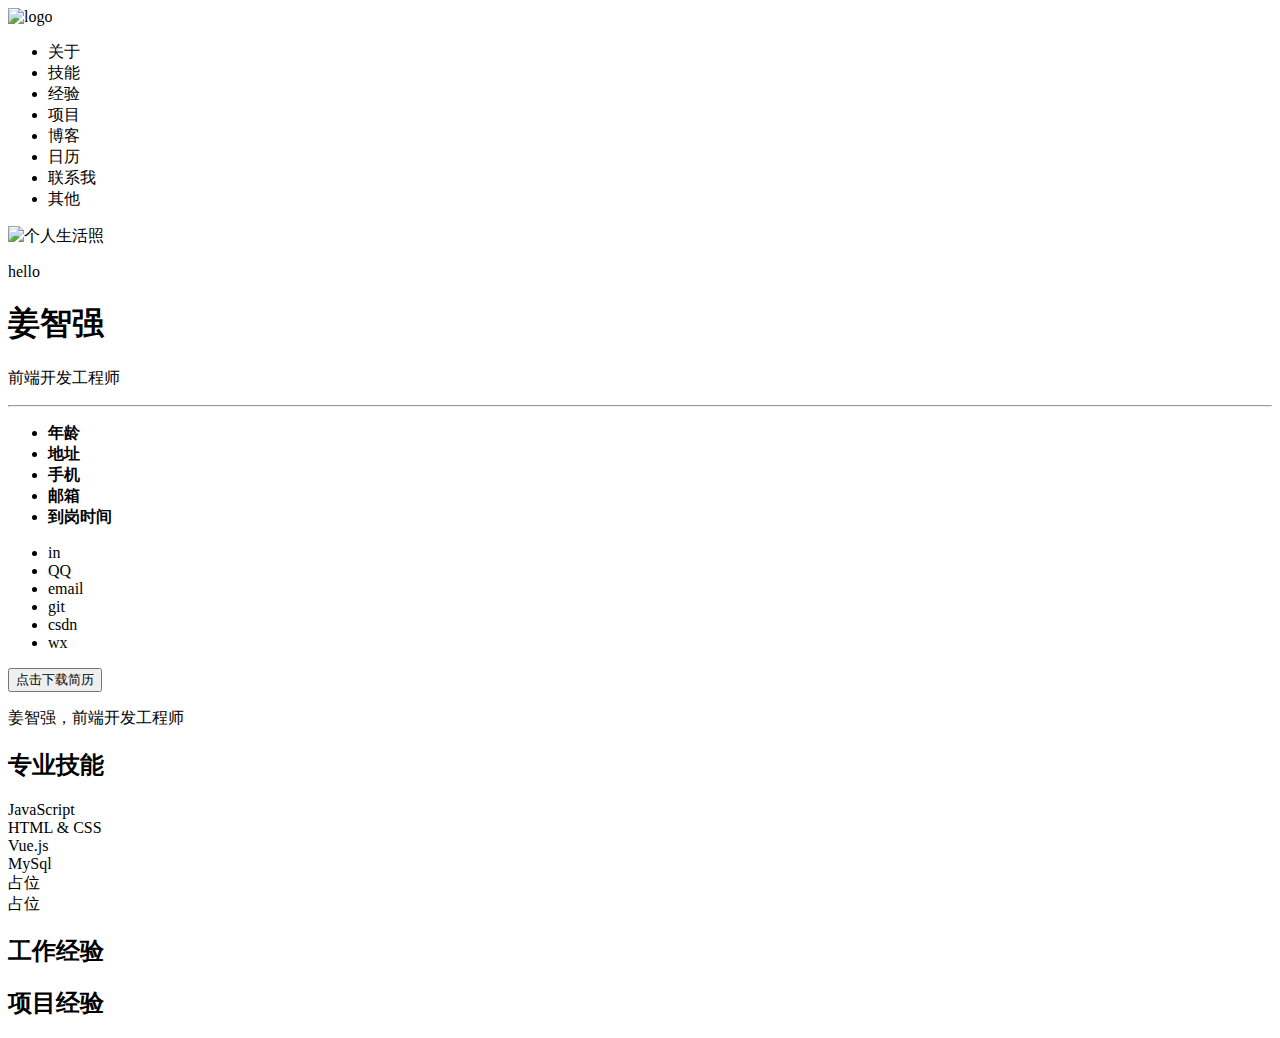
==== pages/index.html @ 35aa26c1 "个人简介，专业技能，工作经验，项目经验框架搭建完毕" ====
<!DOCTYPE html>
<html>
    <head>
        <title>姜先生</title>
    </head>
    <body>
        <!--顶部导航部分 Start-->
        <header>
            <img src="../img/logo.jpg" alt="logo" >
            <nav>
                <ul>
                    <li><a href="#1"></a>关于</li>
                    <li><a href="#2"></a>技能</li>
                    <li><a href="#3"></a>经验</li>
                    <li><a href="#4"></a>项目</li>
                    <li><a href="#5"></a>博客</li>
                    <li><a href="#6"></a>日历</li>
                    <li><a href="#7"></a>联系我</li>
                    <li><a href="#8"></a>其他</li>
                </ul>
            </nav>
        </header>
        <!--顶部导航部分 End-->
        <div class="banner"></div>
        <!--我的资料部分 Start-->
        <main>
            <div>
                <!--我的照片-->
                <div class="myPicture">
                    <img src="../img/myPicture.jpg" alt="个人生活照">
                </div>
                <!--我的简介-->
                <div class="myProfile">
                    <p class="hello">hello</p>
                    <h1 class="myName">姜智强</h1>
                    <p class="myOccupation">前端开发工程师</p>
                    <hr>
                    <ul>
                        <li>
                            <strong>年龄</strong>
                            <span></span>
                        </li>
                        <li>
                            <strong>地址</strong>
                            <span></span>
                        </li>
                        <li>
                            <strong>手机</strong>
                            <span></span>
                        </li>
                        <li>
                            <strong>邮箱</strong>
                            <span></span>
                        </li>
                        <li>
                            <strong>到岗时间</strong>
                            <span></span>
                        </li>
                    </ul>
                </div>
                <!--相关页面-->
                <footer class="relevant-Pages">
                    <ul>
                        <li>in</li>
                        <li>QQ</li>
                        <li>email</li>
                        <li>git</li>
                        <li>csdn</li>
                        <li>wx</li>
                    </ul>
                </footer>
            </div>
            <button>点击下载简历</button>
            <p>姜智强，前端开发工程师</p>
        </main>
        <!--我的资料部分 End-->
        <!--工作技能部分 Start-->
        <div class="mySkills">
            <h2>专业技能</h2>
            <div class="skill-6sm">
                <span>JavaScript</span>
            </div>
            <div class="skill-6sm">
                <span>HTML &amp; CSS</span>
            </div>
            <div class="skill-6sm">
                <span>Vue.js</span>
            </div>
            <div class="skill-6sm">
                <span>MySql</span>
            </div>
            <div class="skill-6sm">
                <span>占位</span>
            </div>
            <div class="skill-6sm">
                <span>占位</span>
            </div>
        </div>
        <!--工作技能部分 End-->
        <!--工作经验部分 Start-->
        <div class="work-Experience">
            <h2>工作经验</h2>
            <div class="exper-3sm">
                <span class="job-time"></span>
                <p class="company"></p>
                <p class="job-content"></p>
            </div>
            <div class="exper-3sm">
                <span class="job-time"></span>
                <p class="company"></p>
                <p class="job-content"></p>
            </div>
            <div class="exper-3sm">
                <span class="job-time"></span>
                <p class="company"></p>
                <p class="job-content"></p>
            </div>
        </div>
        <!--工作经验部分 End-->
        <!--项目经验部分 Start-->
        <div class="pro-Experience">
            <h2>项目经验</h2>
            <div class="pro-exper-3sm">
                <span class="job-time"></span>
                <p class="company"></p>
                <p class="pro-content"></p>
            </div>
            <div class="pro-exper-3sm">
                <span class="job-time"></span>
                <p class="company"></p>
                <p class="pro-content"></p>
            </div>
            <div class="pro-exper-3sm">
                <span class="job-time"></span>
                <p class="company"></p>
                <p class="pro-content"></p>
            </div>
        </div>
        <!--项目经验部分 End-->
    </body>
</html>
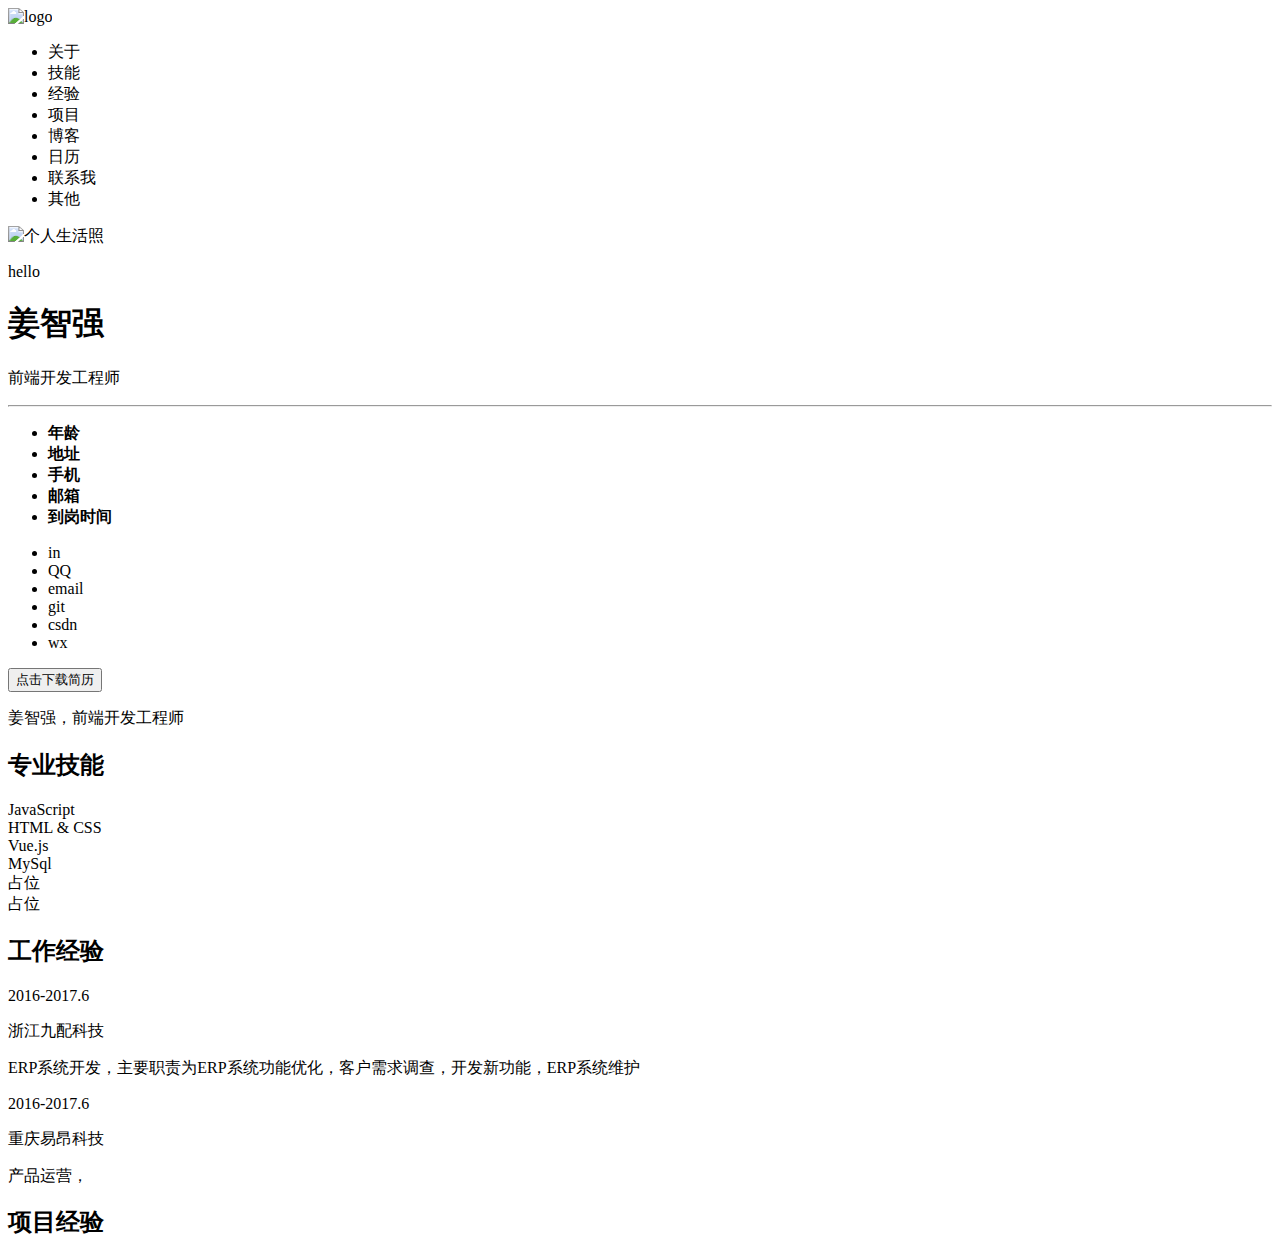
==== commit afd88571: "form标签测试用例" ====
--- a/pages/index.html
+++ b/pages/index.html
@@ -101,14 +101,14 @@
         <div class="work-Experience">
             <h2>工作经验</h2>
             <div class="exper-3sm">
-                <span class="job-time"></span>
-                <p class="company"></p>
-                <p class="job-content"></p>
+                <span class="job-time">2016-2017.6</span>
+                <p class="company">浙江九配科技</p>
+                <p class="job-content">ERP系统开发，主要职责为ERP系统功能优化，客户需求调查，开发新功能，ERP系统维护</p>
             </div>
             <div class="exper-3sm">
-                <span class="job-time"></span>
-                <p class="company"></p>
-                <p class="job-content"></p>
+                <span class="job-time">2016-2017.6</span>
+                <p class="company">重庆易昂科技</p>
+                <p class="job-content">产品运营，</p>
             </div>
             <div class="exper-3sm">
                 <span class="job-time"></span>
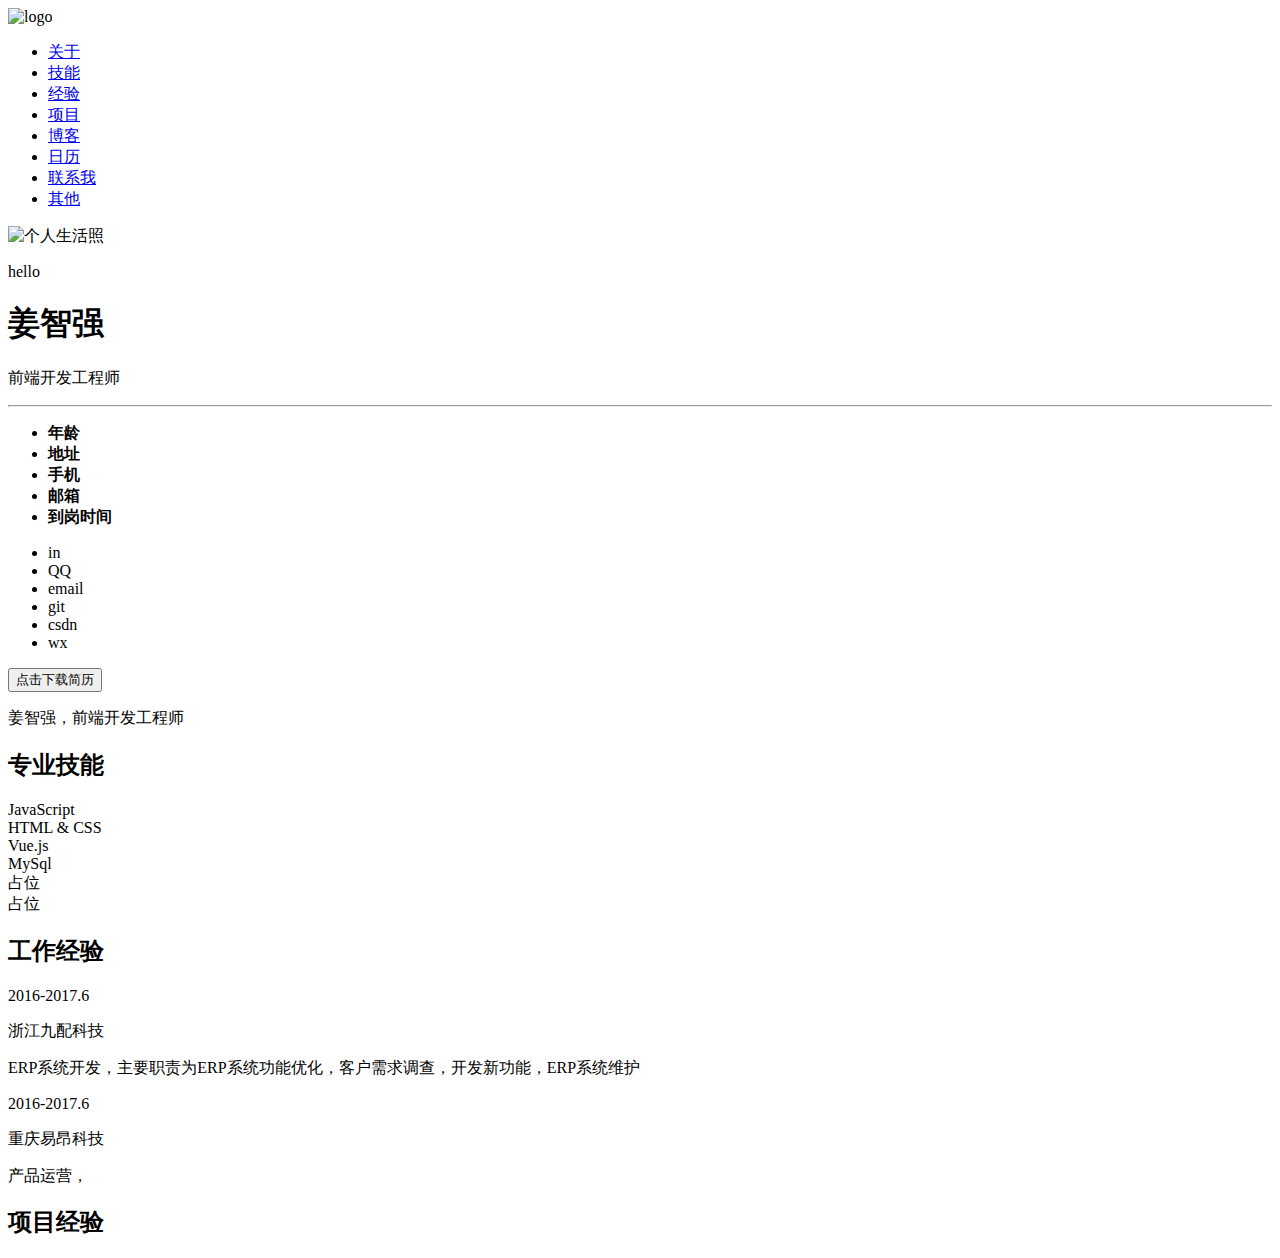
==== commit 0a41efb8: "." ====
--- a/pages/index.html
+++ b/pages/index.html
@@ -9,21 +9,21 @@
             <img src="../img/logo.jpg" alt="logo" >
             <nav>
                 <ul>
-                    <li><a href="#1"></a>关于</li>
-                    <li><a href="#2"></a>技能</li>
-                    <li><a href="#3"></a>经验</li>
-                    <li><a href="#4"></a>项目</li>
-                    <li><a href="#5"></a>博客</li>
-                    <li><a href="#6"></a>日历</li>
-                    <li><a href="#7"></a>联系我</li>
-                    <li><a href="#8"></a>其他</li>
+                    <li><a href="#1">关于</a></li>
+                    <li><a href="#2">技能</a></li>
+                    <li><a href="#3">经验</a></li>
+                    <li><a href="#4">项目</a></li>
+                    <li><a href="#5">博客</a></li>
+                    <li><a href="#6">日历</a></li>
+                    <li><a href="#7">联系我</a></li>
+                    <li><a href="#8">其他</a></li>
                 </ul>
             </nav>
         </header>
         <!--顶部导航部分 End-->
         <div class="banner"></div>
         <!--我的资料部分 Start-->
-        <main>
+        <main id="1">
             <div>
                 <!--我的照片-->
                 <div class="myPicture">
@@ -75,7 +75,7 @@
         </main>
         <!--我的资料部分 End-->
         <!--工作技能部分 Start-->
-        <div class="mySkills">
+        <div class="mySkills" id="2">
             <h2>专业技能</h2>
             <div class="skill-6sm">
                 <span>JavaScript</span>
@@ -98,7 +98,7 @@
         </div>
         <!--工作技能部分 End-->
         <!--工作经验部分 Start-->
-        <div class="work-Experience">
+        <div class="work-Experience" id="3">
             <h2>工作经验</h2>
             <div class="exper-3sm">
                 <span class="job-time">2016-2017.6</span>
@@ -118,7 +118,7 @@
         </div>
         <!--工作经验部分 End-->
         <!--项目经验部分 Start-->
-        <div class="pro-Experience">
+        <div class="pro-Experience" id="4">
             <h2>项目经验</h2>
             <div class="pro-exper-3sm">
                 <span class="job-time"></span>
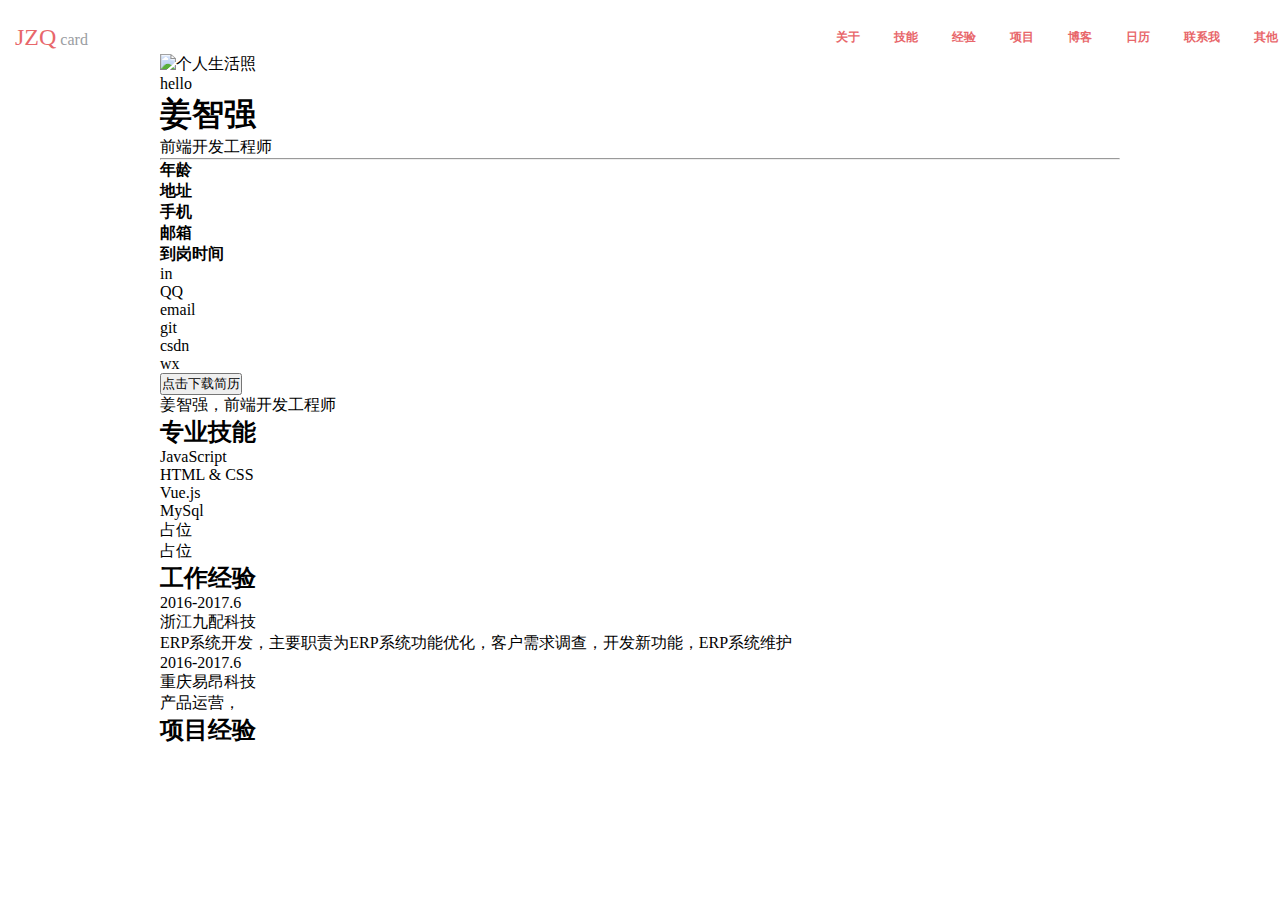
==== commit c34ec274: "完善导航部分样式" ====
--- a/pages/index.html
+++ b/pages/index.html
@@ -1,14 +1,20 @@
 <!DOCTYPE html>
 <html>
-    <head>
-        <title>姜先生</title>
-    </head>
-    <body>
-        <!--顶部导航部分 Start-->
-        <header>
-            <img src="../img/logo.jpg" alt="logo" >
+
+<head>
+    <title>姜先生</title>
+    <link rel="stylesheet" href="../css/index.css">
+</head>
+
+<body>
+    <!--顶部导航部分 Start-->
+    <header class="clearfix">
+        <div class="top-nav">
+            <a href="./index.html" class="logo">
+                <span>JZQ</span>card
+            </a>
             <nav>
-                <ul>
+                <ul class="clearfix">
                     <li><a href="#1">关于</a></li>
                     <li><a href="#2">技能</a></li>
                     <li><a href="#3">经验</a></li>
@@ -19,12 +25,14 @@
                     <li><a href="#8">其他</a></li>
                 </ul>
             </nav>
-        </header>
-        <!--顶部导航部分 End-->
+        </div>
         <div class="banner"></div>
-        <!--我的资料部分 Start-->
-        <main id="1">
-            <div>
+    </header>
+    <!--顶部导航部分 End-->
+    <main>
+        <div class="conten">
+            <!--我的资料部分 Start-->
+            <div id="1" class="about-me">
                 <!--我的照片-->
                 <div class="myPicture">
                     <img src="../img/myPicture.jpg" alt="个人生活照">
@@ -72,70 +80,72 @@
             </div>
             <button>点击下载简历</button>
             <p>姜智强，前端开发工程师</p>
-        </main>
-        <!--我的资料部分 End-->
-        <!--工作技能部分 Start-->
-        <div class="mySkills" id="2">
-            <h2>专业技能</h2>
-            <div class="skill-6sm">
-                <span>JavaScript</span>
+            <!--我的资料部分 End-->
+            <!--工作技能部分 Start-->
+            <div class="mySkills" id="2">
+                <h2>专业技能</h2>
+                <div class="skill-6sm">
+                    <span>JavaScript</span>
+                </div>
+                <div class="skill-6sm">
+                    <span>HTML &amp; CSS</span>
+                </div>
+                <div class="skill-6sm">
+                    <span>Vue.js</span>
+                </div>
+                <div class="skill-6sm">
+                    <span>MySql</span>
+                </div>
+                <div class="skill-6sm">
+                    <span>占位</span>
+                </div>
+                <div class="skill-6sm">
+                    <span>占位</span>
+                </div>
             </div>
-            <div class="skill-6sm">
-                <span>HTML &amp; CSS</span>
+            <!--工作技能部分 End-->
+            <!--工作经验部分 Start-->
+            <div class="work-Experience" id="3">
+                <h2>工作经验</h2>
+                <div class="exper-3sm">
+                    <span class="job-time">2016-2017.6</span>
+                    <p class="company">浙江九配科技</p>
+                    <p class="job-content">ERP系统开发，主要职责为ERP系统功能优化，客户需求调查，开发新功能，ERP系统维护</p>
+                </div>
+                <div class="exper-3sm">
+                    <span class="job-time">2016-2017.6</span>
+                    <p class="company">重庆易昂科技</p>
+                    <p class="job-content">产品运营，</p>
+                </div>
+                <div class="exper-3sm">
+                    <span class="job-time"></span>
+                    <p class="company"></p>
+                    <p class="job-content"></p>
+                </div>
             </div>
-            <div class="skill-6sm">
-                <span>Vue.js</span>
+            <!--工作经验部分 End-->
+            <!--项目经验部分 Start-->
+            <div class="pro-Experience" id="4">
+                <h2>项目经验</h2>
+                <div class="pro-exper-3sm">
+                    <span class="job-time"></span>
+                    <p class="company"></p>
+                    <p class="pro-content"></p>
+                </div>
+                <div class="pro-exper-3sm">
+                    <span class="job-time"></span>
+                    <p class="company"></p>
+                    <p class="pro-content"></p>
+                </div>
+                <div class="pro-exper-3sm">
+                    <span class="job-time"></span>
+                    <p class="company"></p>
+                    <p class="pro-content"></p>
+                </div>
             </div>
-            <div class="skill-6sm">
-                <span>MySql</span>
-            </div>
-            <div class="skill-6sm">
-                <span>占位</span>
-            </div>
-            <div class="skill-6sm">
-                <span>占位</span>
-            </div>
+            <!--项目经验部分 End-->
         </div>
-        <!--工作技能部分 End-->
-        <!--工作经验部分 Start-->
-        <div class="work-Experience" id="3">
-            <h2>工作经验</h2>
-            <div class="exper-3sm">
-                <span class="job-time">2016-2017.6</span>
-                <p class="company">浙江九配科技</p>
-                <p class="job-content">ERP系统开发，主要职责为ERP系统功能优化，客户需求调查，开发新功能，ERP系统维护</p>
-            </div>
-            <div class="exper-3sm">
-                <span class="job-time">2016-2017.6</span>
-                <p class="company">重庆易昂科技</p>
-                <p class="job-content">产品运营，</p>
-            </div>
-            <div class="exper-3sm">
-                <span class="job-time"></span>
-                <p class="company"></p>
-                <p class="job-content"></p>
-            </div>
-        </div>
-        <!--工作经验部分 End-->
-        <!--项目经验部分 Start-->
-        <div class="pro-Experience" id="4">
-            <h2>项目经验</h2>
-            <div class="pro-exper-3sm">
-                <span class="job-time"></span>
-                <p class="company"></p>
-                <p class="pro-content"></p>
-            </div>
-            <div class="pro-exper-3sm">
-                <span class="job-time"></span>
-                <p class="company"></p>
-                <p class="pro-content"></p>
-            </div>
-            <div class="pro-exper-3sm">
-                <span class="job-time"></span>
-                <p class="company"></p>
-                <p class="pro-content"></p>
-            </div>
-        </div>
-        <!--项目经验部分 End-->
-    </body>
+    </main>
+</body>
+
 </html>--- a/css/index.css
+++ b/css/index.css
@@ -0,0 +1,83 @@
+/* 统一设置部分 */
+
+* {
+    margin: 0;
+    padding: 0;
+}
+
+a {
+    text-decoration: none;
+    /* 取消标签的默认样式 */
+}
+li{
+    list-style: none;
+    /* 取消标签的默认样式 */
+}
+
+/* 解决浮动照成的容器塌陷问题 */
+
+.clearfix {
+    zoom: 1;
+    /*Zoom属性：IE浏览器专用属性，为了兼容IE老版本所写*/
+}
+
+.clearfix:after {
+    /*：after伪对象选择符:表示该元素在浏览器渲染过后添加指定的内容*/
+    content: "";
+    /*content属性：配合伪对象选择符的专用属性，必须写，值可以是" ",是浏览器渲染之后添加的内容*/
+    display: block;
+    /*将添加的元素转换成块状元素*/
+    visibility: hidden;
+    /*visibility属性：控制元素的可见性，hidden为不可见，即不显示在页面视觉效果中，无论是否显示，都会保留其物理空间。（与display:none;的比较）*/
+    height: 0;
+    /*将添加的内容高度设置为0，消除其占位*/
+    clear: both;
+    /*将添加进去的内容设置为清除浮动的对象，以实现外围容器之中有内容存在，因此可以自动判断高度，解决塌陷问题*/
+}
+
+/* 导航部分 */
+header>.top-nav {
+    width: 100%;
+    max-width: 1350px;
+    margin: 0 auto;
+    padding: 20px 15px;
+}
+
+header>.top-nav>.logo {
+    color: #9A9DA2;
+    float: left;
+    padding: 3.5px 0;
+}
+
+header>.top-nav>.logo>span {
+    color: #E8676B;
+    font-size: 24px;
+    margin-right: 4px;
+    font-family: 'Bahnschrift SemiBold';
+}
+
+header>.top-nav>nav {
+    float: right;
+}
+
+header>.top-nav>nav>ul>li {
+    float: left;
+    margin: 0 17px;
+    padding: 6.5px 0 5.5px;
+    border-bottom: 3px solid transparent;
+}
+header>.top-nav>nav>ul>li:hover {
+    border-bottom: 3px solid #E8676B;
+}
+
+header>.top-nav>nav>ul>li>a {
+    color: #E8676B;
+    font-size: 12px;
+    font-weight: bold;
+}
+/* 主体部分 */
+.conten{
+    width: 100%;
+    max-width: 960px;
+    margin: 0 auto;
+}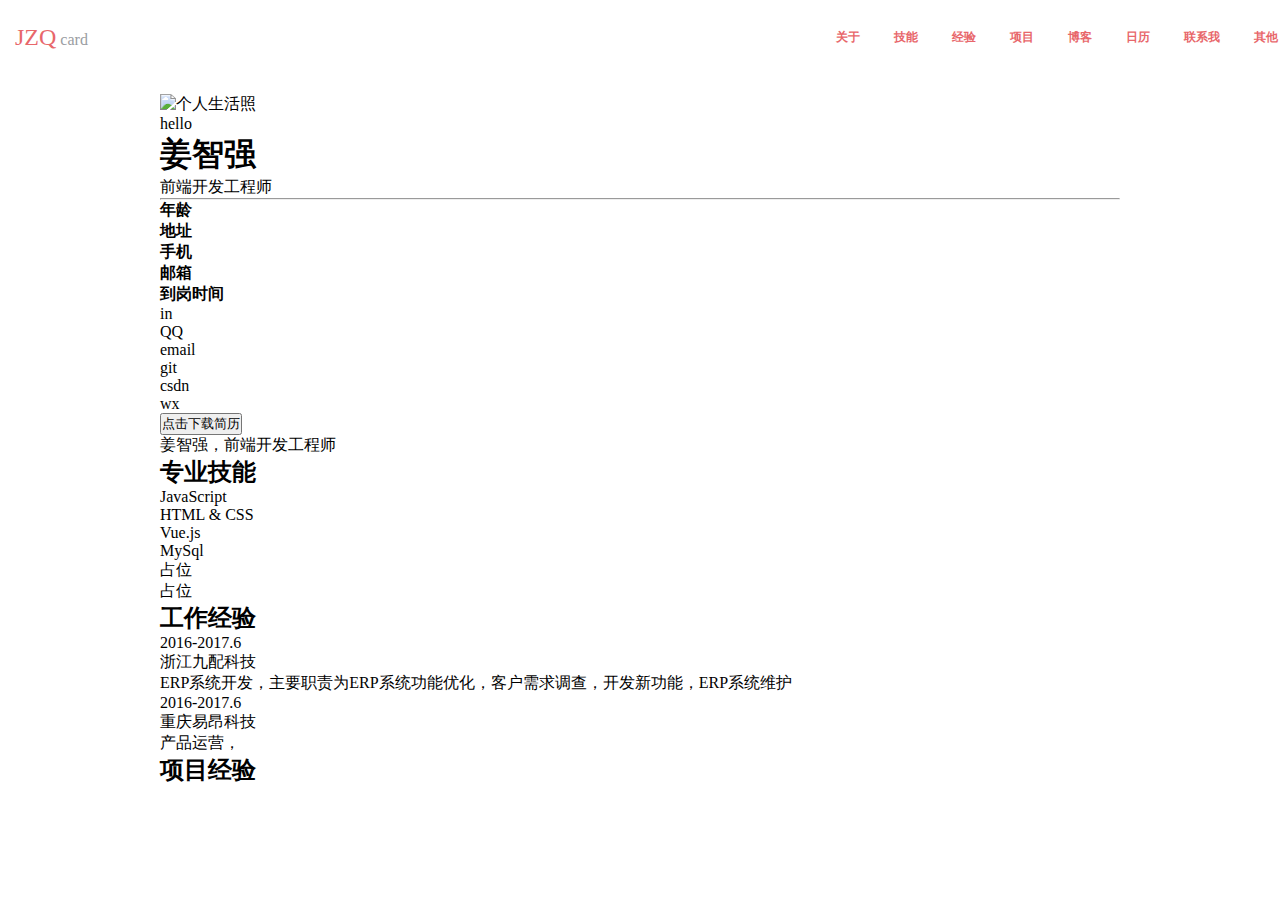
==== commit ea01f1f0: "导航修改" ====
--- a/pages/index.html
+++ b/pages/index.html
@@ -9,22 +9,24 @@
 <body>
     <!--顶部导航部分 Start-->
     <header class="clearfix">
-        <div class="top-nav">
-            <a href="./index.html" class="logo">
-                <span>JZQ</span>card
-            </a>
-            <nav>
-                <ul class="clearfix">
-                    <li><a href="#1">关于</a></li>
-                    <li><a href="#2">技能</a></li>
-                    <li><a href="#3">经验</a></li>
-                    <li><a href="#4">项目</a></li>
-                    <li><a href="#5">博客</a></li>
-                    <li><a href="#6">日历</a></li>
-                    <li><a href="#7">联系我</a></li>
-                    <li><a href="#8">其他</a></li>
-                </ul>
-            </nav>
+        <div class="head-bar">
+            <div class="top-nav">
+                <a href="./index.html" class="logo">
+                    <span>JZQ</span>card
+                </a>
+                <nav>
+                    <ul class="clearfix">
+                        <li><a href="#1">关于</a></li>
+                        <li><a href="#2">技能</a></li>
+                        <li><a href="#3">经验</a></li>
+                        <li><a href="#4">项目</a></li>
+                        <li><a href="#5">博客</a></li>
+                        <li><a href="#6">日历</a></li>
+                        <li><a href="#7">联系我</a></li>
+                        <li><a href="#8">其他</a></li>
+                    </ul>
+                </nav>
+            </div>
         </div>
         <div class="banner"></div>
     </header>
--- a/css/index.css
+++ b/css/index.css
@@ -36,41 +36,48 @@
 }
 
 /* 导航部分 */
-header>.top-nav {
+header{
+    margin-bottom: 40px;
+}
+header>.head-bar {
+    width: 100%;
+    padding: 10px 0;
+}
+header>.head-bar>.top-nav {
     width: 100%;
     max-width: 1350px;
-    margin: 0 auto;
-    padding: 20px 15px;
+    margin: 0px auto;
+    padding: 10px 15px;
 }
 
-header>.top-nav>.logo {
+header>.head-bar>.top-nav>.logo {
     color: #9A9DA2;
     float: left;
     padding: 3.5px 0;
 }
 
-header>.top-nav>.logo>span {
+header>.head-bar>.top-nav>.logo>span {
     color: #E8676B;
     font-size: 24px;
     margin-right: 4px;
     font-family: 'Bahnschrift SemiBold';
 }
 
-header>.top-nav>nav {
+header>.head-bar>.top-nav>nav {
     float: right;
 }
 
-header>.top-nav>nav>ul>li {
+header>.head-bar>.top-nav>nav>ul>li {
     float: left;
     margin: 0 17px;
     padding: 6.5px 0 5.5px;
     border-bottom: 3px solid transparent;
 }
-header>.top-nav>nav>ul>li:hover {
+header>.head-bar>.top-nav>nav>ul>li:hover {
     border-bottom: 3px solid #E8676B;
 }
 
-header>.top-nav>nav>ul>li>a {
+header>.head-bar>.top-nav>nav>ul>li>a {
     color: #E8676B;
     font-size: 12px;
     font-weight: bold;
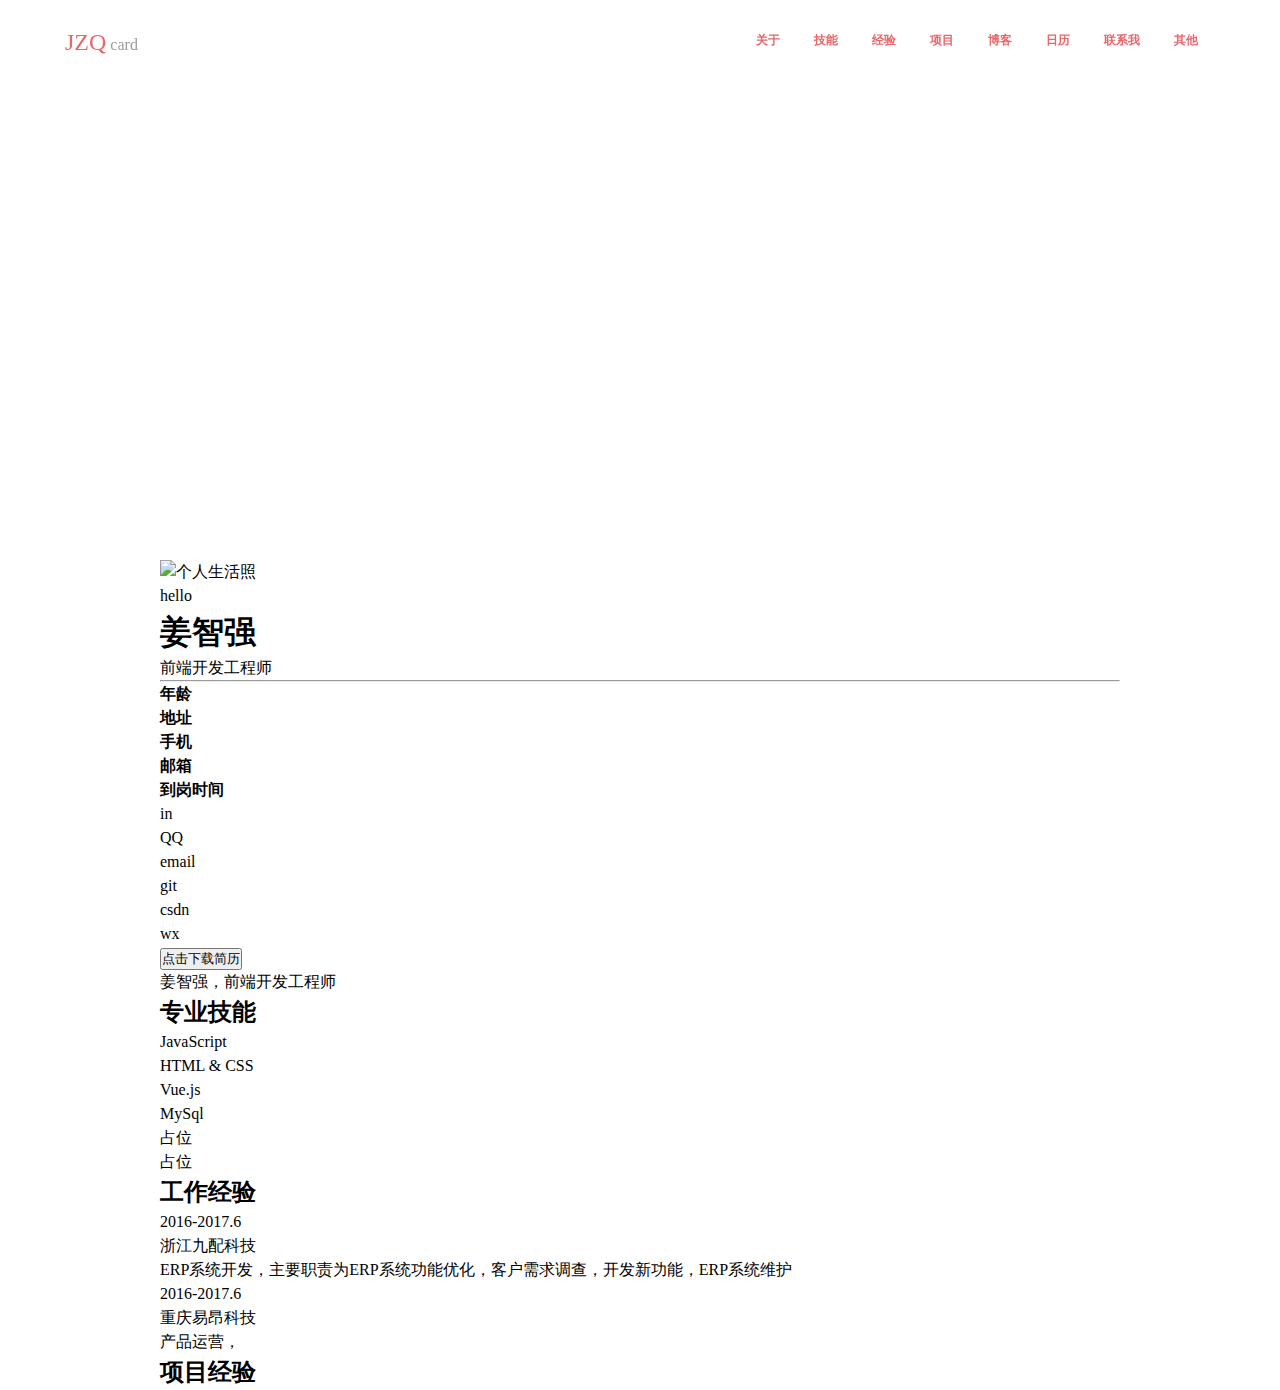
==== commit 261a27dc: "解决position属性造成的容器高度为0并且元素内缩的情况" ====
--- a/pages/index.html
+++ b/pages/index.html
@@ -8,24 +8,26 @@
 
 <body>
     <!--顶部导航部分 Start-->
-    <header class="clearfix">
-        <div class="head-bar">
-            <div class="top-nav">
-                <a href="./index.html" class="logo">
-                    <span>JZQ</span>card
-                </a>
-                <nav>
-                    <ul class="clearfix">
-                        <li><a href="#1">关于</a></li>
-                        <li><a href="#2">技能</a></li>
-                        <li><a href="#3">经验</a></li>
-                        <li><a href="#4">项目</a></li>
-                        <li><a href="#5">博客</a></li>
-                        <li><a href="#6">日历</a></li>
-                        <li><a href="#7">联系我</a></li>
-                        <li><a href="#8">其他</a></li>
-                    </ul>
-                </nav>
+    <header>
+        <div class="head-bar head-stick">
+            <div class="head-bar-inner">
+                <div class="top-nav clearfix">
+                    <a href="./index.html" class="logo">
+                        <span>JZQ</span>card
+                    </a>
+                    <nav>
+                        <ul class="clearfix">
+                            <li><a href="#1">关于</a></li>
+                            <li><a href="#2">技能</a></li>
+                            <li><a href="#3">经验</a></li>
+                            <li><a href="#4">项目</a></li>
+                            <li><a href="#5">博客</a></li>
+                            <li><a href="#6">日历</a></li>
+                            <li><a href="#7">联系我</a></li>
+                            <li><a href="#8">其他</a></li>
+                        </ul>
+                    </nav>
+                </div>
             </div>
         </div>
         <div class="banner"></div>
--- a/css/index.css
+++ b/css/index.css
@@ -13,7 +13,10 @@
     list-style: none;
     /* 取消标签的默认样式 */
 }
-
+body{
+    color: black;
+    line-height: 1.5;
+}
 /* 解决浮动照成的容器塌陷问题 */
 
 .clearfix {
@@ -39,45 +42,59 @@
 header{
     margin-bottom: 40px;
 }
-header>.head-bar {
+header .banner{
+    height: 520px;
+    background-image: url(https://w.wallhaven.cc/full/md/wallhaven-md22vk.jpg);
+}
+header .head-bar {
+    position: relative;
+    z-index: 3;
+}
+header .head-stick {
+    top: 0;
+    left: 0;
     width: 100%;
+    position: fixed;
+}
+header .head-bar-inner{
     padding: 10px 0;
 }
-header>.head-bar>.top-nav {
+header .head-bar .top-nav {
     width: 100%;
-    max-width: 1350px;
+    max-width: 1150px;
     margin: 0px auto;
     padding: 10px 15px;
 }
 
-header>.head-bar>.top-nav>.logo {
+header .head-bar .top-nav>.logo {
     color: #9A9DA2;
     float: left;
+    display: block;
     padding: 3.5px 0;
 }
 
-header>.head-bar>.top-nav>.logo>span {
+header .head-bar .top-nav>.logo>span {
     color: #E8676B;
     font-size: 24px;
     margin-right: 4px;
     font-family: 'Bahnschrift SemiBold';
 }
 
-header>.head-bar>.top-nav>nav {
+header .head-bar .top-nav>nav {
     float: right;
 }
 
-header>.head-bar>.top-nav>nav>ul>li {
+header .head-bar .top-nav>nav>ul>li {
     float: left;
     margin: 0 17px;
     padding: 6.5px 0 5.5px;
     border-bottom: 3px solid transparent;
 }
-header>.head-bar>.top-nav>nav>ul>li:hover {
+header .head-bar .top-nav>nav>ul>li:hover {
     border-bottom: 3px solid #E8676B;
 }
 
-header>.head-bar>.top-nav>nav>ul>li>a {
+header .head-bar .top-nav>nav>ul>li>a {
     color: #E8676B;
     font-size: 12px;
     font-weight: bold;
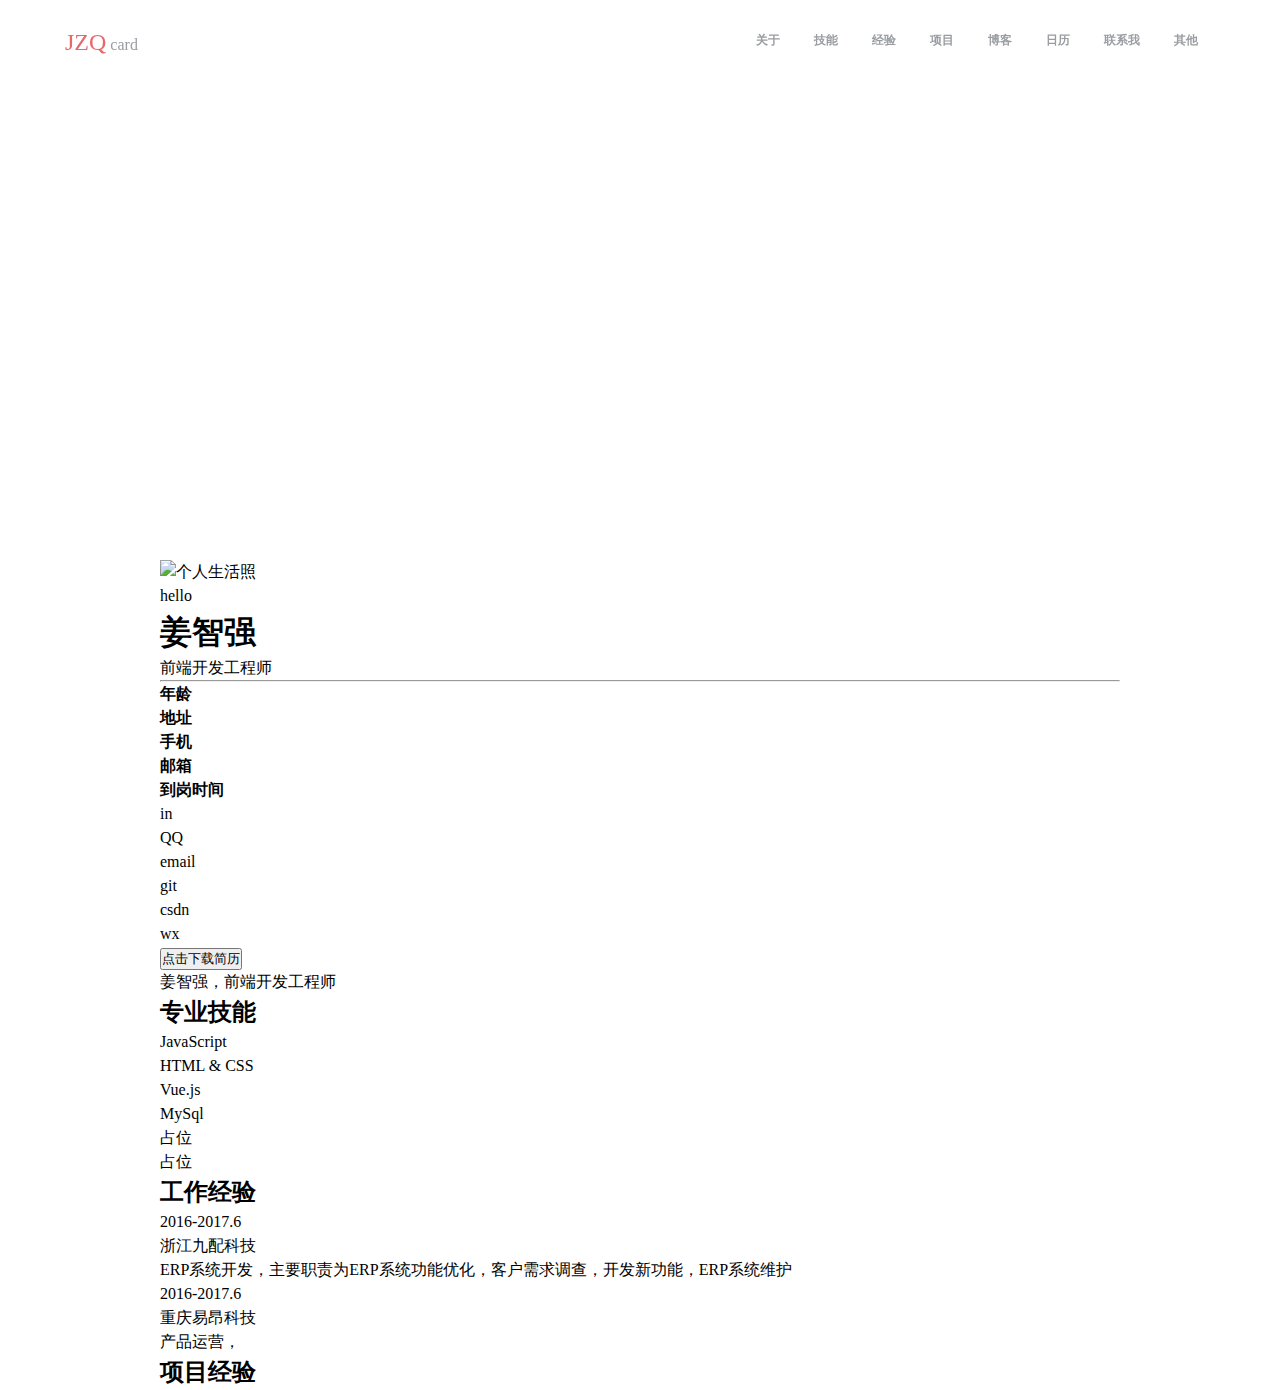
==== commit 29e1a3b5: "背景图自适应盒子大小" ====
--- a/pages/index.html
+++ b/pages/index.html
@@ -17,9 +17,9 @@
                     </a>
                     <nav>
                         <ul class="clearfix">
-                            <li><a href="#1">关于</a></li>
-                            <li><a href="#2">技能</a></li>
-                            <li><a href="#3">经验</a></li>
+                            <li><a href="#about">关于</a></li>
+                            <li><a href="#skills">技能</a></li>
+                            <li><a href="#experience">经验</a></li>
                             <li><a href="#4">项目</a></li>
                             <li><a href="#5">博客</a></li>
                             <li><a href="#6">日历</a></li>
@@ -36,7 +36,7 @@
     <main>
         <div class="conten">
             <!--我的资料部分 Start-->
-            <div id="1" class="about-me">
+            <div id="about" class="about-me">
                 <!--我的照片-->
                 <div class="myPicture">
                     <img src="../img/myPicture.jpg" alt="个人生活照">
@@ -86,7 +86,7 @@
             <p>姜智强，前端开发工程师</p>
             <!--我的资料部分 End-->
             <!--工作技能部分 Start-->
-            <div class="mySkills" id="2">
+            <div class="mySkills" id="skills">
                 <h2>专业技能</h2>
                 <div class="skill-6sm">
                     <span>JavaScript</span>
@@ -109,7 +109,7 @@
             </div>
             <!--工作技能部分 End-->
             <!--工作经验部分 Start-->
-            <div class="work-Experience" id="3">
+            <div class="work-Experience" id="experience">
                 <h2>工作经验</h2>
                 <div class="exper-3sm">
                     <span class="job-time">2016-2017.6</span>
--- a/css/index.css
+++ b/css/index.css
@@ -45,6 +45,8 @@
 header .banner{
     height: 520px;
     background-image: url(https://w.wallhaven.cc/full/md/wallhaven-md22vk.jpg);
+    background-size: cover;
+    /* 背景图自适应盒子大小 */
 }
 header .head-bar {
     position: relative;
@@ -95,7 +97,7 @@
 }
 
 header .head-bar .top-nav>nav>ul>li>a {
-    color: #E8676B;
+    color: #9A9DA2;
     font-size: 12px;
     font-weight: bold;
 }
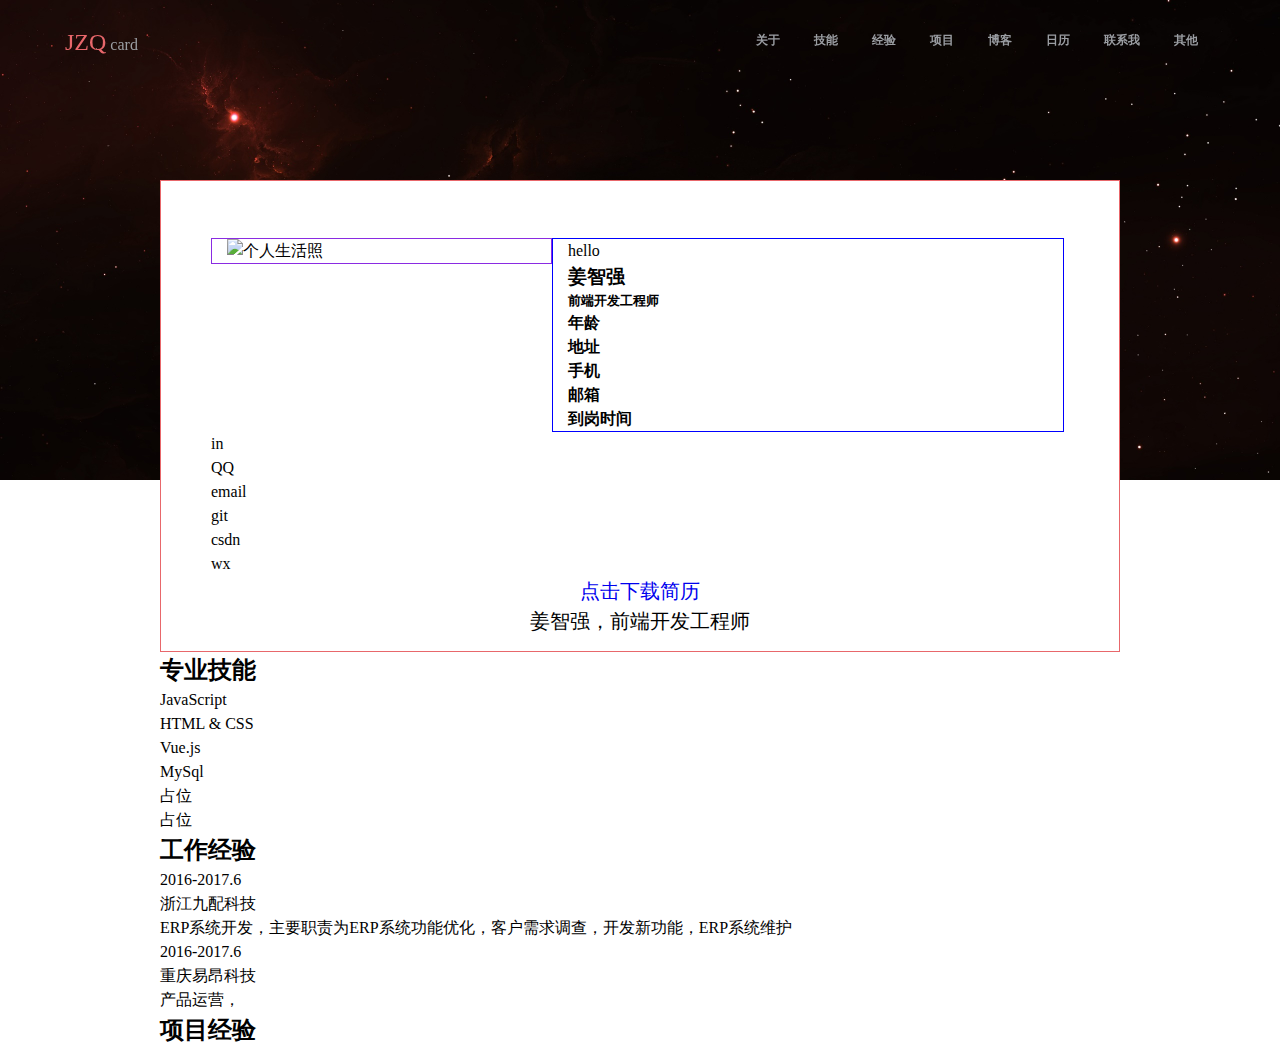
==== commit b3b912ad: "1" ====
--- a/pages/index.html
+++ b/pages/index.html
@@ -34,19 +34,20 @@
     </header>
     <!--顶部导航部分 End-->
     <main>
-        <div class="conten">
+        <div class="content">
             <!--我的资料部分 Start-->
-            <div id="about" class="about-me">
+            <div id="about" class="about-me clearfix">
                 <!--我的照片-->
                 <div class="myPicture">
                     <img src="../img/myPicture.jpg" alt="个人生活照">
                 </div>
                 <!--我的简介-->
                 <div class="myProfile">
-                    <p class="hello">hello</p>
-                    <h1 class="myName">姜智强</h1>
-                    <p class="myOccupation">前端开发工程师</p>
-                    <hr>
+                    <div class="hello">
+                        <p>hello</p>
+                        <h3 class="myName">姜智强</h3>
+                        <h5 class="myOccupation">前端开发工程师</h5>
+                    </div>
                     <ul>
                         <li>
                             <strong>年龄</strong>
@@ -81,9 +82,11 @@
                         <li>wx</li>
                     </ul>
                 </footer>
+                <div class="profile-info">
+                    <p><a href="../file/姜智强.docx">点击下载简历</a></p>
+                    <p>姜智强，前端开发工程师</p>
+                </div>
             </div>
-            <button>点击下载简历</button>
-            <p>姜智强，前端开发工程师</p>
             <!--我的资料部分 End-->
             <!--工作技能部分 Start-->
             <div class="mySkills" id="skills">
--- a/css/index.css
+++ b/css/index.css
@@ -43,8 +43,8 @@
     margin-bottom: 40px;
 }
 header .banner{
-    height: 520px;
-    background-image: url(https://w.wallhaven.cc/full/md/wallhaven-md22vk.jpg);
+    height: 480px;
+    background-image: url(../img/wallhaven-md22vk.jpg);
     background-size: cover;
     /* 背景图自适应盒子大小 */
 }
@@ -102,8 +102,31 @@
     font-weight: bold;
 }
 /* 主体部分 */
-.conten{
+main .content{
     width: 100%;
     max-width: 960px;
     margin: 0 auto;
+}
+main .content .about-me{
+    height: 100%;
+    margin-top: -340px;
+    background-color: #fff;
+    padding: 57px 50px 15px;
+    border: #E8676B 1px solid;
+}
+main .content .about-me .myPicture{
+    width: 36%;
+    float: left;
+    padding: 0 15px;
+    border: blueviolet 1px solid;
+}
+main .content .about-me .myProfile{
+    float: left;
+    width: 56%;
+    padding: 0 15px;
+    border: blue 1px solid;
+}
+main .content .about-me .profile-info{
+    text-align: center;
+    font-size: 20px;
 }